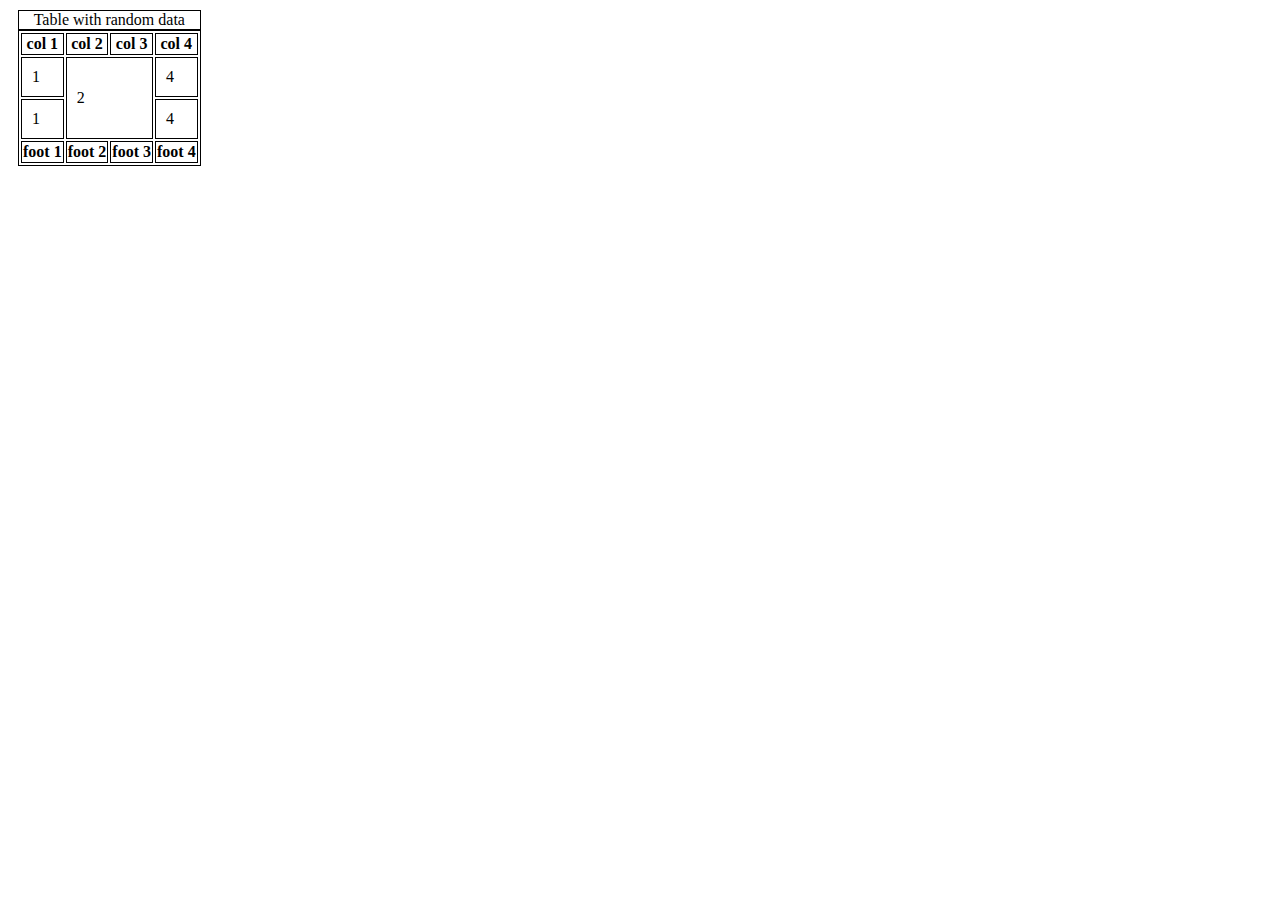
==== hw2/index.html @ ae284f31 "add hw2" ====
<!DOCTYPE html>

<head>
</head>

<body>
    <table>
        <caption>
            Table with random data
        </caption>
        <thead>
            <tr>
                <th>col 1</th>
                <th>col 2</th>
                <th>col 3</th>
                <th>col 4</th>
            </tr>
        </thead>
        <tbody>
            <tr>
                <td>1</td>
                <td colspan="2" rowspan="2">2</td>
                <td>4</td>
            </tr>
            <tr>
                <td>1</td>
                <td>4</td>
            </tr>
        </tbody>
        <tfoot>
            <tr>
                <th>foot 1</th>
                <th>foot 2</th>
                <th>foot 3</th>
                <th>foot 4</th>
            </tr>
        </tfoot>
    </table>
    <style>
        body * {
            border: 1px solid black;
        }

        table {
            margin: 10px;
        }

        td {
            padding: 10px;
        }
    </style>
</body>
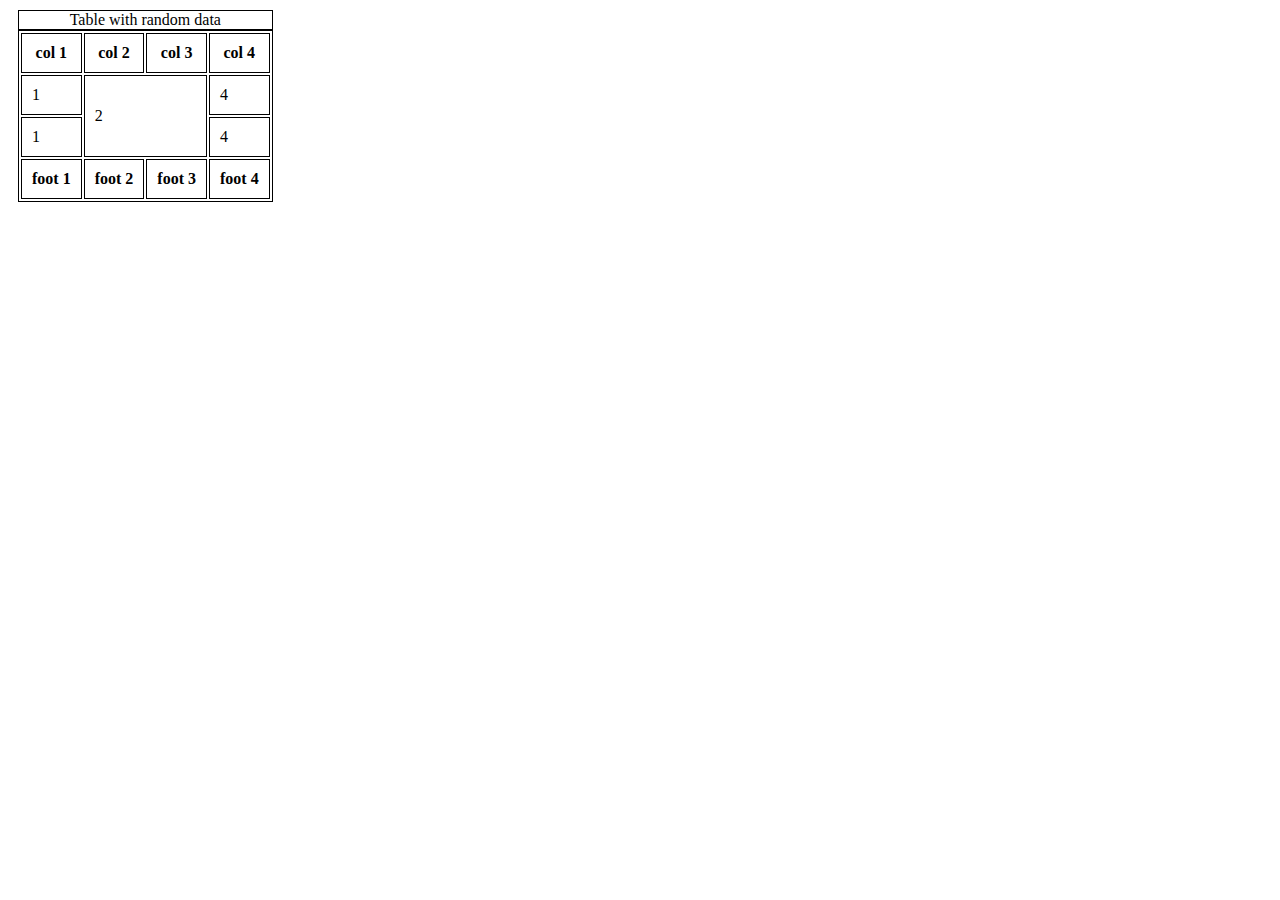
==== commit 6b2452b7: "move style element to header" ====
--- a/hw2/index.html
+++ b/hw2/index.html
@@ -1,6 +1,20 @@
 <!DOCTYPE html>
 
 <head>
+    <style>
+        body * {
+            border: 1px solid black;
+        }
+
+        table {
+            margin: 10px;
+        }
+
+        td,
+        th {
+            padding: 10px;
+        }
+    </style>
 </head>
 
 <body>
@@ -36,17 +50,4 @@
             </tr>
         </tfoot>
     </table>
-    <style>
-        body * {
-            border: 1px solid black;
-        }
-
-        table {
-            margin: 10px;
-        }
-
-        td {
-            padding: 10px;
-        }
-    </style>
 </body>